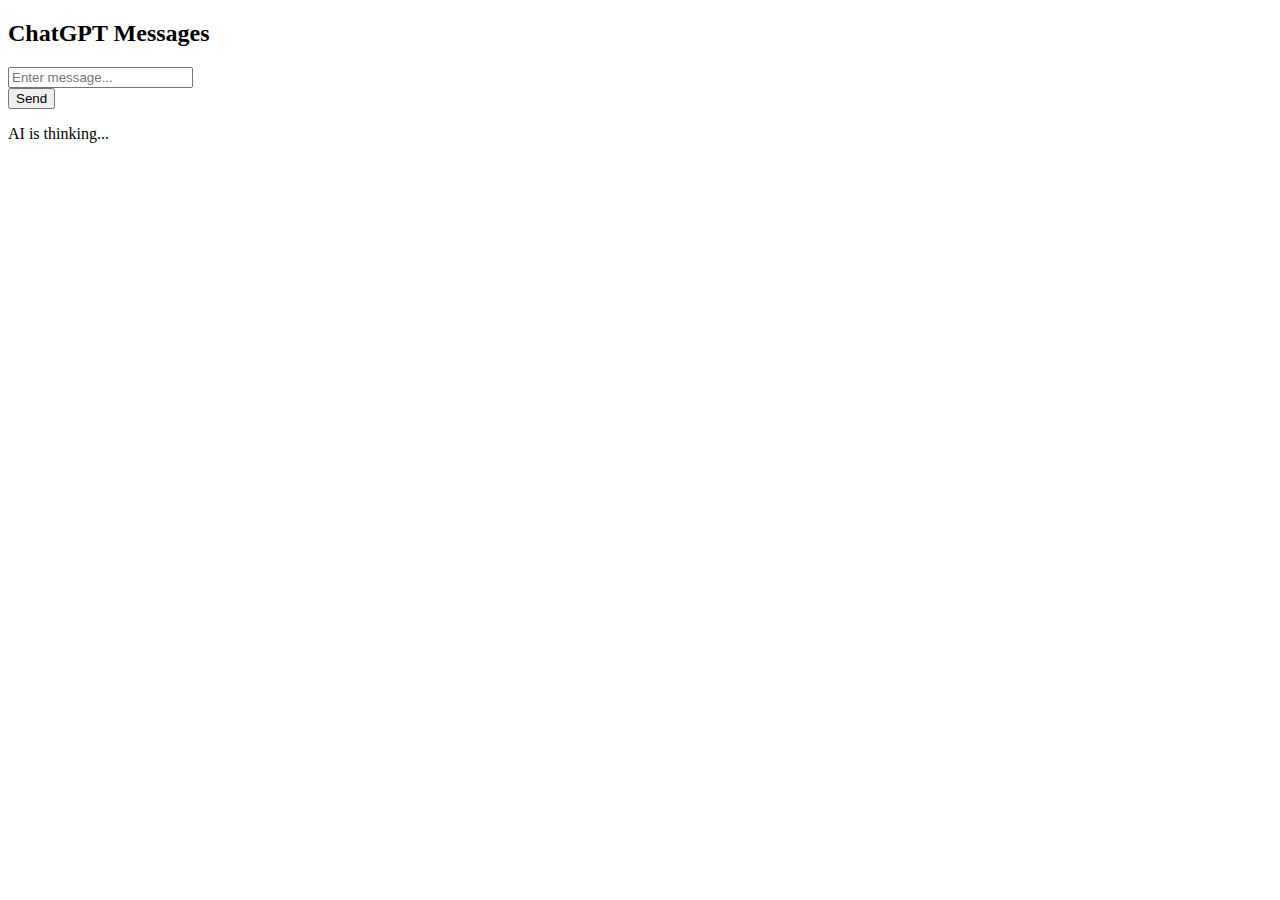
==== index2.html @ 6f20adc7 "Create index2.html" ====
<!DOCTYPE html>
<html>
<head>
    <meta name="viewport" content="width=device-width, initial-scale=1">
    <link rel="stylesheet" href="style.css">
    <script type="text/javascript" src="chatgpt.js"></script>
</head>
<body>
    <h2>ChatGPT Messages</h2>
    <form action="javascript:void(0)">
        <div class="input-container">
            <i class="fa fa-user icon"></i>
            <input id="chatMessage"
                   class="input-field"
                   type="text"
                   placeholder="Enter message..."
                   name="usrnm">
        </div>
        </div>
        <button type="submit"
                id="sendBtn"
                class="btn">Send</button>
    </form>
    <div id="loadingContainer"
         class="container darker d-none">
        <p>AI is thinking...</p>
    </div>
    <div id="chatOutput"></div>
</body>
</html>
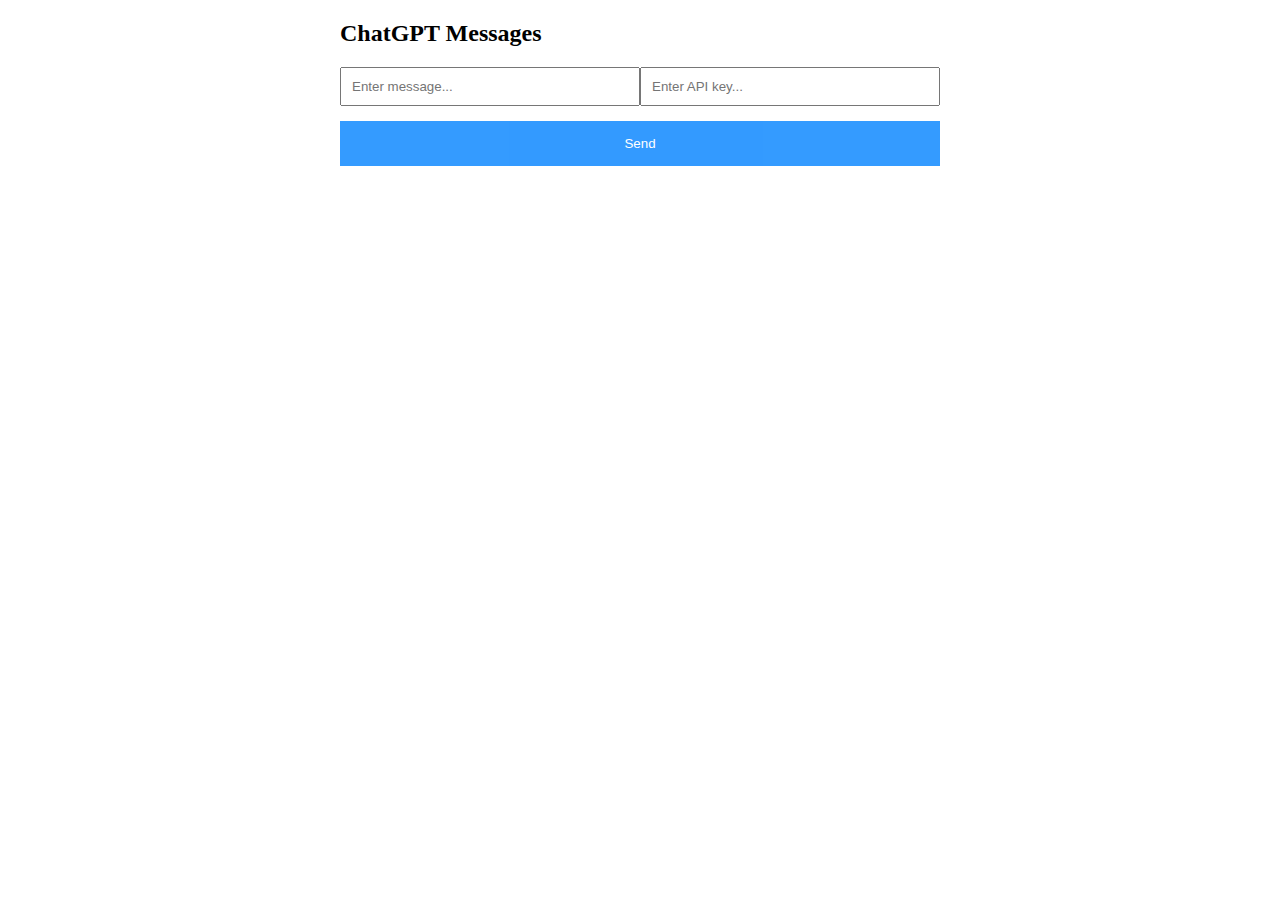
==== commit ef18bb16: "Update index2.html" ====
--- a/index2.html
+++ b/index2.html
@@ -15,6 +15,11 @@
                    type="text"
                    placeholder="Enter message..."
                    name="usrnm">
+            <input id="apiKey"
+           class="input-field"
+           type="text"
+           placeholder="Enter API key..."
+           name="apikey">
         </div>
         </div>
         <button type="submit"
--- a/style.css
+++ b/style.css
@@ -0,0 +1,92 @@
+body {
+    margin: 0 auto;
+    max-width: 600px;
+    padding: 0 20px;
+}
+
+.container {
+    border: 2px solid #dedede;
+    background-color: #f1f1f1;
+    border-radius: 5px;
+    padding: 10px;
+    margin: 10px 0;
+}
+
+.user-container
+{
+    text-align: right;
+}
+
+.darker {
+    border-color: #ccc;
+    background-color: #ddd;
+}
+
+.container::after {
+    content: "";
+    clear: both;
+    display: table;
+}
+
+.container img {
+    float: left;
+    max-width: 60px;
+    width: 100%;
+    margin-right: 20px;
+    border-radius: 50%;
+}
+
+.container img.right {
+    float: right;
+    margin-left: 20px;
+    margin-right: 0;
+}
+
+.time-right {
+    float: right;
+    color: #aaa;
+}
+
+.time-left {
+    float: left;
+    color: #999;
+}
+
+
+.input-container {
+    display: -ms-flexbox;
+    /* IE10 */
+    display: flex;
+    width: 100%;
+    margin-bottom: 15px;
+}
+
+.input-field {
+    width: 100%;
+    padding: 10px;
+    outline: none;
+}
+
+.input-field:focus {
+    border: 2px solid dodgerblue;
+}
+
+/* Set a style for the submit button */
+.btn {
+    background-color: dodgerblue;
+    color: white;
+    padding: 15px 20px;
+    border: none;
+    cursor: pointer;
+    width: 100%;
+    opacity: 0.9;
+}
+
+.btn:hover {
+    opacity: 1;
+}
+
+.d-none
+{
+    display: none;
+}
